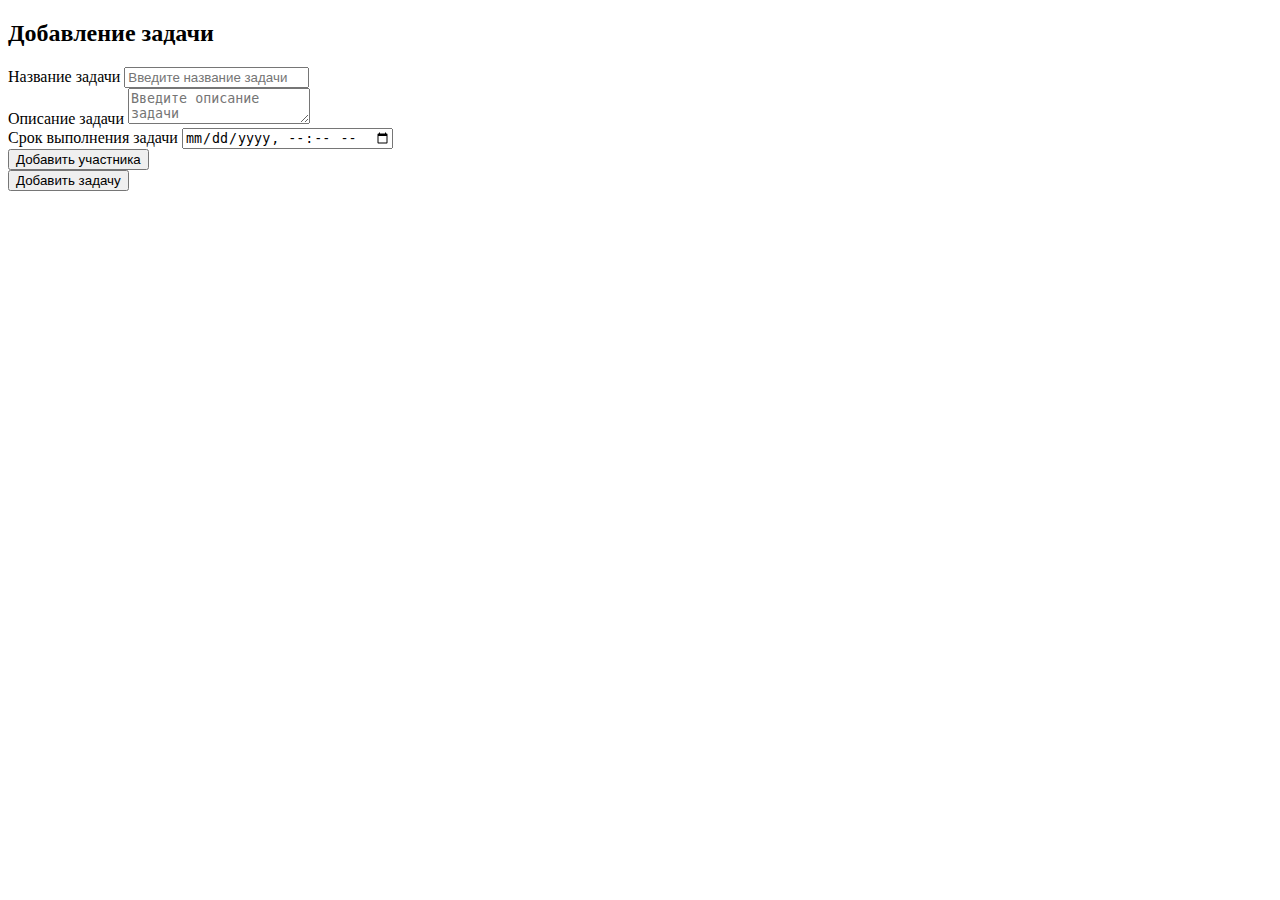
==== js_term_paper/index.html @ 43e0da20 "Some problems with deleting tasks" ====
<!DOCTYPE html>
<html lang="ru">
<head>
    <meta charset="UTF-8">
    <title>Задачи</title>
</head>
<body>
<h2>Добавление задачи</h2>
<form action="#" method="post" name="task-form">
    <span id="success-message"></span>
    <div>
        <label for="title">Название задачи</label>
        <input name="title" id="title" type="text" placeholder="Введите название задачи">
        <span id="title-error"></span>
    </div>
    <div>
        <label for="description">Описание задачи</label>
        <textarea name="description" id="description" type="text" placeholder="Введите описание задачи"></textarea>
    </div>
    <div>
        <label for="date">Срок выполнения задачи</label>
        <input name="date" id="date" type="datetime-local">
        <span id="date-error"></span>
    </div>
    <div>
        <button type="button">Добавить участника</button>
    </div>
    <input type="submit" value="Добавить задачу">
</form>

<script src="js/index.js"></script>
</body>
</html>
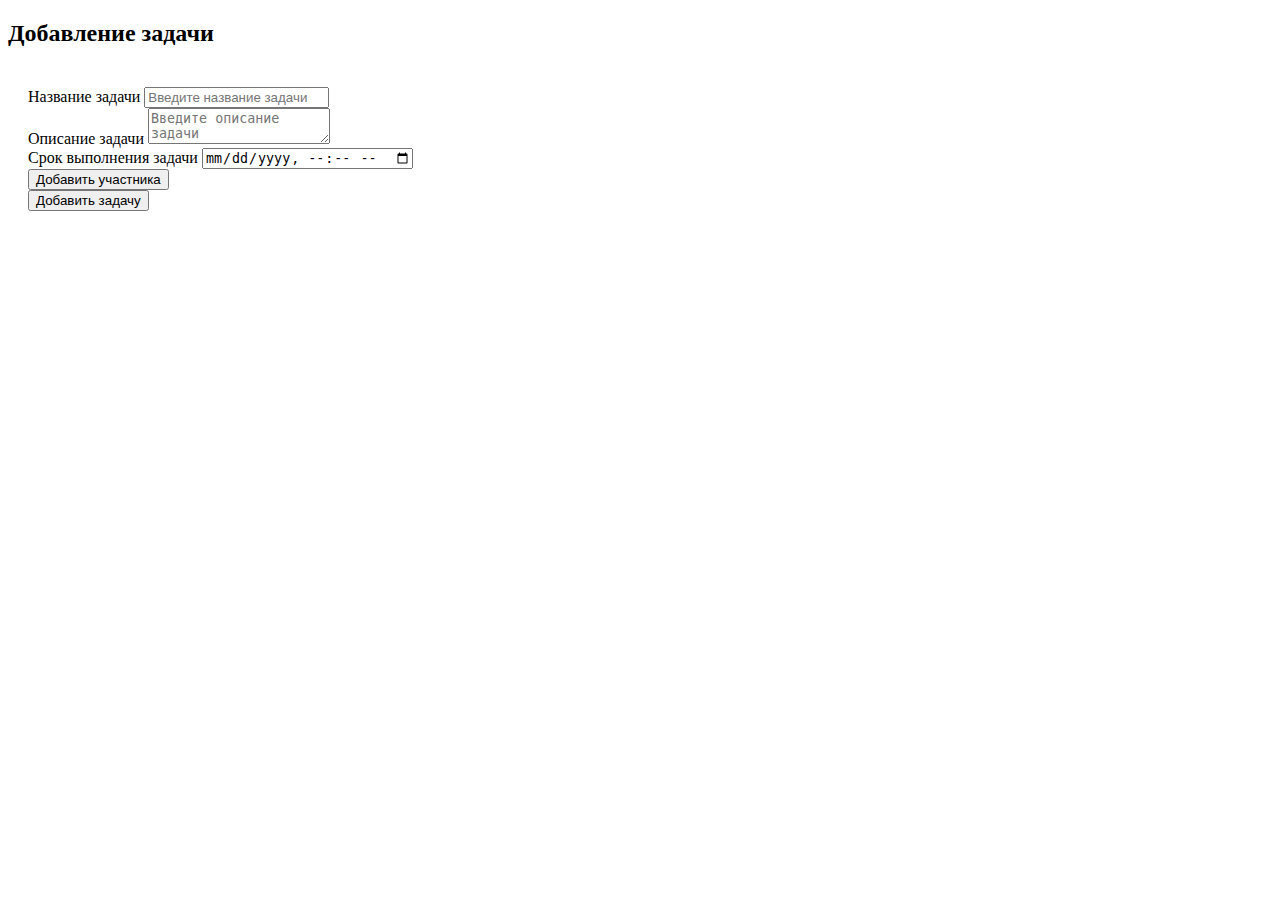
==== commit 307e7f33: "finished exam. created followers" ====
--- a/js_term_paper/index.html
+++ b/js_term_paper/index.html
@@ -3,29 +3,33 @@
 <head>
     <meta charset="UTF-8">
     <title>Задачи</title>
+    <link rel="stylesheet" href="css/tasks.css">
 </head>
 <body>
 <h2>Добавление задачи</h2>
 <form action="#" method="post" name="task-form">
     <span id="success-message"></span>
     <div>
-        <label for="title">Название задачи</label>
-        <input name="title" id="title" type="text" placeholder="Введите название задачи">
-        <span id="title-error"></span>
+        <div>
+            <label for="title">Название задачи</label>
+            <input name="title" id="title" type="text" placeholder="Введите название задачи">
+            <span id="title-error"></span>
+        </div>
+        <div>
+            <label for="description">Описание задачи</label>
+            <textarea name="description" id="description" type="text" placeholder="Введите описание задачи"></textarea>
+        </div>
+        <div>
+            <label for="date">Срок выполнения задачи</label>
+            <input name="date" id="date" type="datetime-local">
+            <span id="date-error"></span>
+        </div>
+        <div>
+            <button type="button" id="add">Добавить участника</button>
+        </div>
+        <section></section>
+        <input type="submit" id="submit" value="Добавить задачу">
     </div>
-    <div>
-        <label for="description">Описание задачи</label>
-        <textarea name="description" id="description" type="text" placeholder="Введите описание задачи"></textarea>
-    </div>
-    <div>
-        <label for="date">Срок выполнения задачи</label>
-        <input name="date" id="date" type="datetime-local">
-        <span id="date-error"></span>
-    </div>
-    <div>
-        <button type="button">Добавить участника</button>
-    </div>
-    <input type="submit" value="Добавить задачу">
 </form>
 
 <script src="js/index.js"></script>
--- a/js_term_paper/css/tasks.css
+++ b/js_term_paper/css/tasks.css
@@ -0,0 +1,15 @@
+.painted {
+    background-color: orange;
+}
+
+form {
+    position: relative;
+}
+
+#success-message {
+    position: absolute;
+}
+
+form > div {
+    padding: 20px;
+}